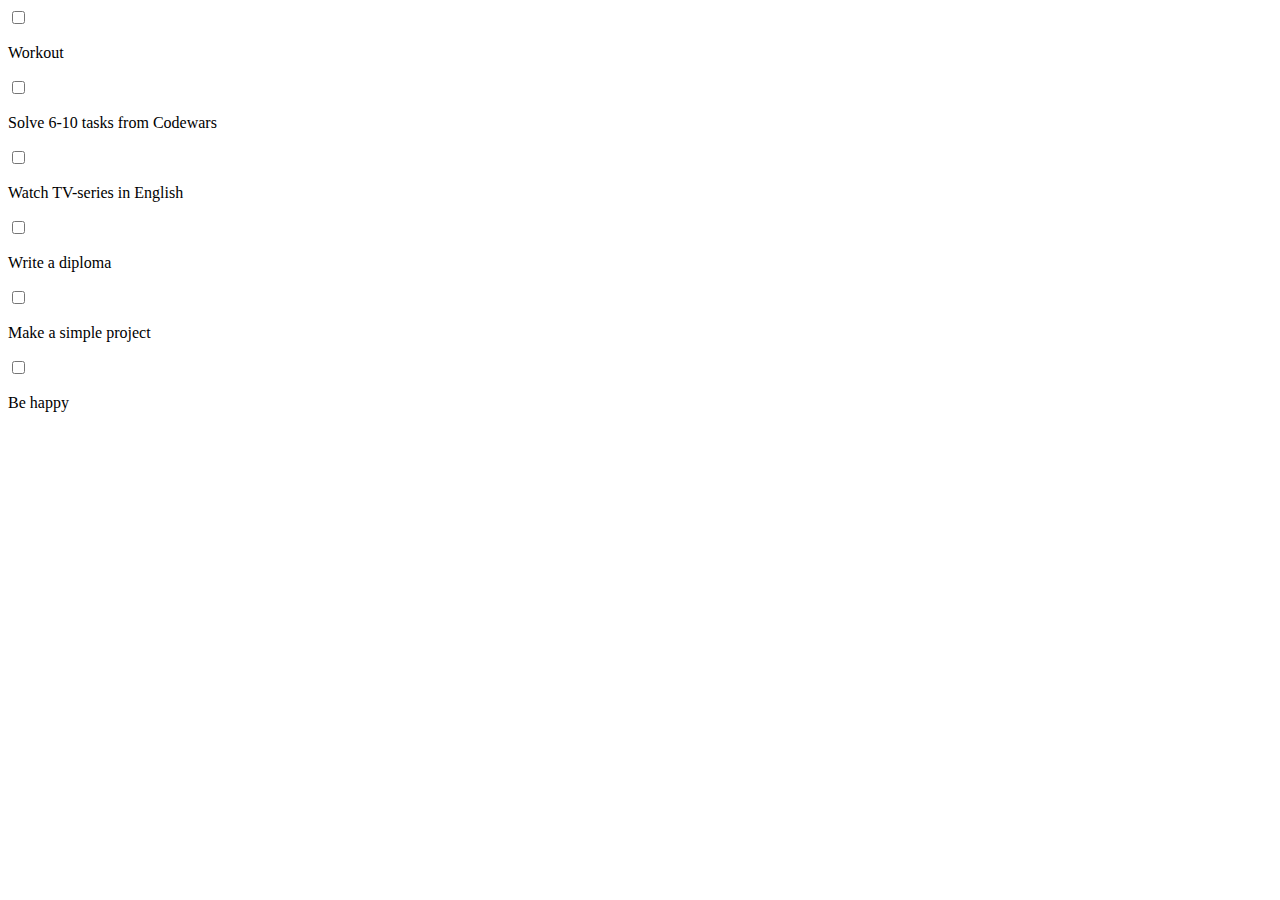
==== Checkbox/index.html @ c6a63d87 "add html css js files" ====
<!DOCTYPE html>
<html lang="en">
<head>
    <meta charset="UTF-8">
    <meta name="viewport" content="width=device-width, initial-scale=1.0">
    <link rel="stylesheet" href="style.css">
    <title>Checkbox</title>
</head>
<body>
    <div class="inbox">
        <div class="item">
            <input type="checkbox">
            <p>Workout</p>
        </div>
        <div class="item">
            <input type="checkbox" name="" id="">
            <p>Solve 6-10 tasks from Codewars</p>
        </div>
        <div class="item">
            <input type="checkbox" name="" id="">
            <p>Watch TV-series in English</p>
        </div>
        <div class="item">
            <input type="checkbox" name="" id="">
            <p>Write a diploma</p>
        </div>
        <div class="item">
            <input type="checkbox" name="" id="">
            <p>Make a simple project</p>
        </div>
        <div class="item">
            <input type="checkbox" name="" id="">
            <p>Be happy</p>
        </div>
    </div>
</body>
</html>
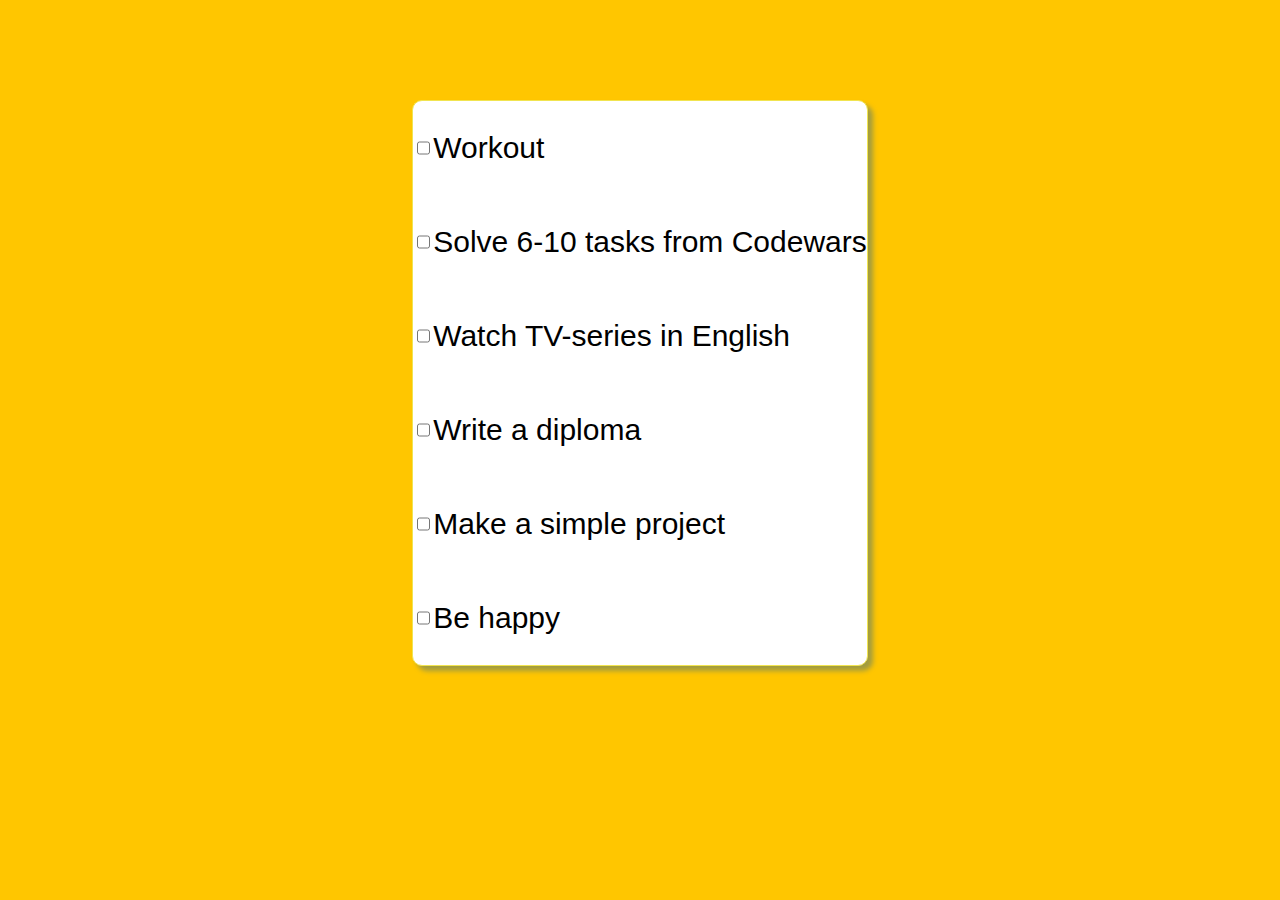
==== commit d48085dd: "add background styles" ====
--- a/Checkbox/index.html
+++ b/Checkbox/index.html
@@ -33,5 +33,6 @@
             <p>Be happy</p>
         </div>
     </div>
+    <script src="./script.js"></script>
 </body>
 </html>--- a/Checkbox/style.css
+++ b/Checkbox/style.css
@@ -0,0 +1,28 @@
+html {
+    box-sizing: border-box;
+    margin: 0;
+    padding: 0;
+}
+body {
+    display: flex;
+    justify-content: center;
+    align-items: center;
+    margin-top: 100px;
+    background-color: #ffc600;
+}
+.inbox {
+    display: flex;
+    flex-direction: column;
+    background: #ffffff;
+    border-radius: 10px;
+    box-shadow: 5px 5px 5px rgb(162, 156, 63);
+    border: solid thin #f1e450;
+}
+.item {
+    display: flex;
+}
+p {
+    font-family: sans-serif;
+    font-size: 30px;
+    color: black;
+}